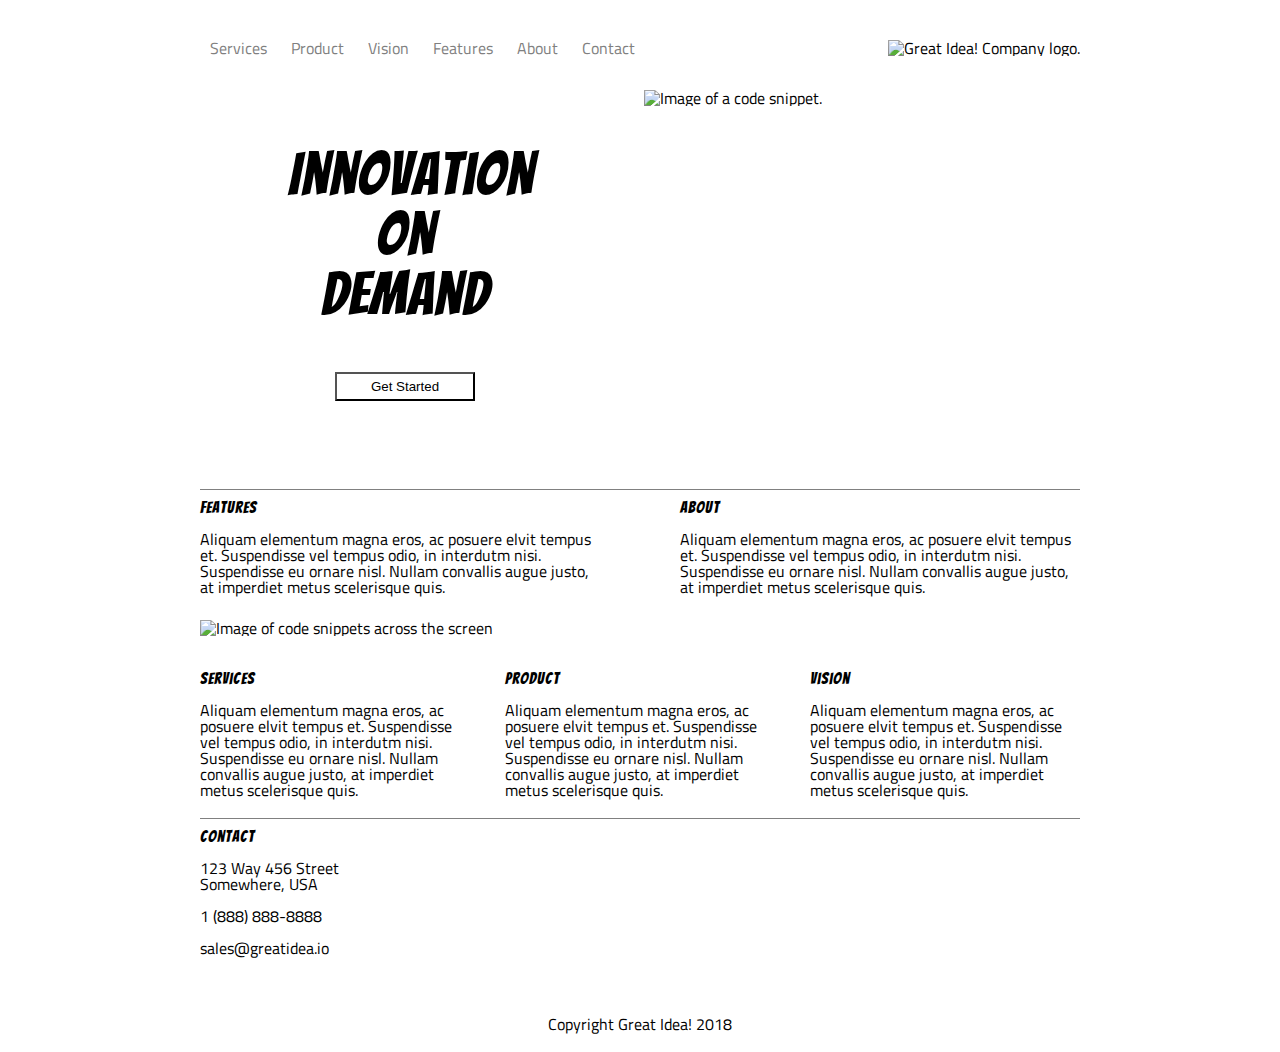
==== great-idea/index.html @ 42e98140 "UI III Project first submission, have edits to finish" ====
<!doctype html>

<html lang="en">

<head>
  <meta charset="utf-8">

  <title>Great Idea!</title>

  <link href="https://fonts.googleapis.com/css?family=Bangers|Titillium+Web" rel="stylesheet">
  <link rel="stylesheet" href="css/index.css">

  <!--[if lt IE 9]>
    <script src="https://cdnjs.cloudflare.com/ajax/libs/html5shiv/3.7.3/html5shiv.js"></script>
  <![endif]-->
</head>

<body>

  <!-- Copy and paste your HTML from the first UI project here -->



  <div class="container-main">

    <div class="navigation">
      <nav>
        <a href="services.html"> Services</a>
        <a href="#">Product</a>
        <a href="#">Vision</a>
        <a href="#">Features</a>
        <a href="#">About</a>
        <a href="#">Contact</a>
      </nav>

      <img class="logo" src="img/logo.png" alt="Great Idea! Company logo.">
    </div>


    <header>
      <div class="header">
        <section class="left-content">
          <h1>
            Innovation
            On
            Demand
          </h1>
          <button>Get Started</button>
        </section>

        <section class="right-content">
          <img src="img/header-img.png" alt="Image of a code snippet.">
        </section>
      </div>
    </header>

    <div class="main-content">
      <section class="first-content">
        <div>
          <h5> Features</h5>
          <p> Aliquam elementum magna eros, ac posuere elvit tempus et.
            Suspendisse vel tempus odio, in interdutm nisi.
            Suspendisse eu ornare nisl. Nullam convallis augue justo,
            at imperdiet metus scelerisque quis.</p>
        </div>
        <div>
          <h5>About</h5>
          <p>Aliquam elementum magna eros, ac posuere elvit tempus et.
            Suspendisse vel tempus odio, in interdutm nisi.
            Suspendisse eu ornare nisl. Nullam convallis augue justo,
            at imperdiet metus scelerisque quis.</p>
        </div>

      </section>

      <div>
        <img class="middle-img" src="img/mid-page-accent.jpg" alt="Image of code snippets across the screen">
      </div>

      <section class="second-content">

        <div>
          <h5>Services</h5>
          <p>Aliquam elementum magna eros, ac posuere elvit tempus et.
            Suspendisse vel tempus odio, in interdutm nisi.
            Suspendisse eu ornare nisl. Nullam convallis augue justo,
            at imperdiet metus scelerisque quis.</p>
        </div>

        <div>
          <h5> Product</h5>
          <p>Aliquam elementum magna eros, ac posuere elvit tempus et.
            Suspendisse vel tempus odio, in interdutm nisi.
            Suspendisse eu ornare nisl. Nullam convallis augue justo,
            at imperdiet metus scelerisque quis.</p>
        </div>

        <div>
          <h5>Vision</h5>
          <p>Aliquam elementum magna eros, ac posuere elvit tempus et.
            Suspendisse vel tempus odio, in interdutm nisi.
            Suspendisse eu ornare nisl. Nullam convallis augue justo,
            at imperdiet metus scelerisque quis.</p>
        </div>

    </div>

    </section>

    <section class="contact">
      <div>
        <h5>Contact</h5>
        <p>
          123 Way 456 Street
          Somewhere, USA<br><br>
          1 (888) 888-8888 <br><br>
          sales@greatidea.io
        </p>
      </div>
    </section>

    <footer>
      Copyright Great Idea! 2018
    </footer>
  </div>
</body>

</html>
---- great-idea/css/index.css ----
/* http://meyerweb.com/eric/tools/css/reset/ 
   v2.0 | 20110126
   License: none (public domain)
*/

html, body, div, span, applet, object, iframe,
h1, h2, h3, h4, h5, h6, p, blockquote, pre,
a, abbr, acronym, address, big, cite, code,
del, dfn, em, img, ins, kbd, q, s, samp,
small, strike, strong, sub, sup, tt, var,
b, u, i, center,
dl, dt, dd, ol, ul, li,
fieldset, form, label, legend,
table, caption, tbody, tfoot, thead, tr, th, td,
article, aside, canvas, details, embed, 
figure, figcaption, footer, header, hgroup, 
menu, nav, output, ruby, section, summary,
time, mark, audio, video {
	margin: 0;
	padding: 0;
	border: 0;
	font-size: 100%;
	font: inherit;
	vertical-align: baseline;
}
/* HTML5 display-role reset for older browsers */
article, aside, details, figcaption, figure, 
footer, header, hgroup, menu, nav, section {
	display: block;
}
body {
	line-height: 1;
}
ol, ul {
	list-style: none;
}
blockquote, q {
	quotes: none;
}
blockquote:before, blockquote:after,
q:before, q:after {
	content: '';
	content: none;
}
table {
	border-collapse: collapse;
	border-spacing: 0;
}

/* Set every element's box-sizing to border-box */
* {
    box-sizing: border-box;
}

html, body {
    height: 100%;
    font-family: 'Titillium Web', sans-serif;
}

h1, h2, h3, h4, h5 {
    font-family: 'Bangers', cursive;
    letter-spacing: 1px;
    margin-bottom: 15px;
}

/* Copy and paste your work from yesterday here and start to refactor into flexbox */

/* Navigation area */
.container-main { 
	width: 880px;
	margin: auto;	
}


.navigation {
	display: flex;
	justify-content: space-between;
	align-items: center;
	margin-top: 40px;
	width: 880px;
}


.navigation nav a {
	margin: 0 10px;
	text-decoration: none;
	color: gray;
}


/* header section */

.header {
	display:flex;
	width: 880px;
	border-bottom: 1px solid gray;	
}

header .header .left-content button {
	background: transparent;
	width: 140px;
	padding: 5px 0;	
}

.header .left-content{
	font-size: 60px;
	text-align: center; 
	width: 410px;
	padding: 88px;
	vertical-align: top;
}

.header .right-content {
	width: 410px;
	padding: 34px;
}

.services-header {   
	border-bottom: 1px solid gray;	
}

.services-header h2{
	font-size: 25px;
	margin-top: 20px;
}

.services-header p {
	margin-bottom: 20px;
}
	
/*  First content area Main page */

.main-content .first-content {
	display: flex;
	align-items: center;
	justify-content: space-between;
	width: 880px; 
} 

  .main-content .first-content div {
	 width: 400px; 
	 padding: 10px 0;
	 
 } 

 /* Second content area Main page*/

 .main-content .second-content {
	display: flex;
	width: 880px;
	justify-content: space-between;
	align-items: center;
	border-bottom: 1px solid gray;
 }

 .main-content .second-content div {
	width: 270px;
	padding: 20px 0;	
}

/* Main content Services page */

.main-content-services {
	display: flex;
	justify-content: space-between;
	flex-wrap: wrap;
	border-bottom: 1px solid gray;	
}

.main-content-services div {
	background-color: #ede8ed;
	border: 1px solid black;
	width: 420px;
	height: 225px;
	padding: 20px;
	margin: 20px 0 20px 0;
}

.main-content-services button {
	padding: 5px 35px;
	font-size: 10px;
}


/* Contact section and footer section */

.contact  {
	display: flex;
	width: 171px;
	padding: 10px 0;
}

footer {
	width: 880px;
	margin-top: 30px;
	margin-bottom: 30px;
	padding: 20px 0;
	text-align: center;
}

.middle-img {
	padding: 15px 0;
	width: 880px;	
} 


/* Summary content sevices page */

.summary-content{
	display: flex;
	justify-content: space-between;	
}

.summary-content div {
	width: 420px;
	margin-top: 20px;
}

.summary-content ul{
	list-style: disc;
	padding-left: 5px;
}
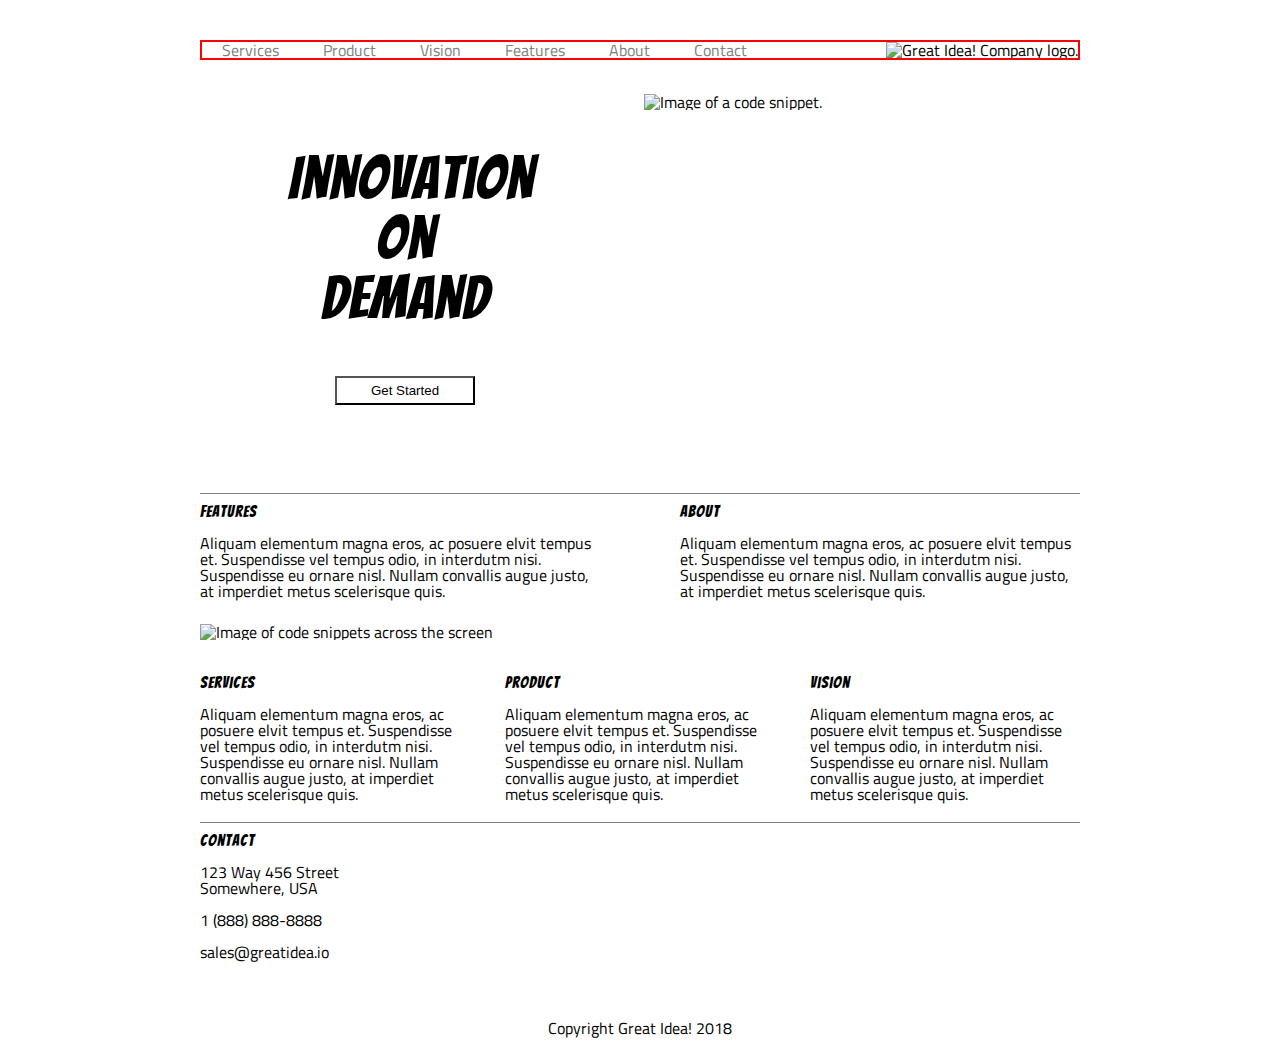
==== commit 4dac55a7: "Fixed the bullet points for list in summary section" ====
--- a/great-idea/index.html
+++ b/great-idea/index.html
@@ -32,8 +32,9 @@
         <a href="#">About</a>
         <a href="#">Contact</a>
       </nav>
-
-      <img class="logo" src="img/logo.png" alt="Great Idea! Company logo.">
+      <div>
+        <img class="logo" src="img/logo.png" alt="Great Idea! Company logo.">
+      </div>
     </div>
 
 
--- a/great-idea/css/index.css
+++ b/great-idea/css/index.css
@@ -78,13 +78,16 @@
 	align-items: center;
 	margin-top: 40px;
 	width: 880px;
+	border: 2px solid red;
 }
 
 
 .navigation nav a {
-	margin: 0 10px;
+	margin: 0 20px;
 	text-decoration: none;
 	color: gray;
+
+	
 }
 
 
@@ -137,7 +140,7 @@
 	width: 880px; 
 } 
 
-  .main-content .first-content div {
+.main-content .first-content div {
 	 width: 400px; 
 	 padding: 10px 0;
 	 
@@ -145,7 +148,7 @@
 
  /* Second content area Main page*/
 
- .main-content .second-content {
+.main-content .second-content {
 	display: flex;
 	width: 880px;
 	justify-content: space-between;
@@ -153,7 +156,7 @@
 	border-bottom: 1px solid gray;
  }
 
- .main-content .second-content div {
+.main-content .second-content div {
 	width: 270px;
 	padding: 20px 0;	
 }
@@ -218,5 +221,9 @@
 
 .summary-content ul{
 	list-style: disc;
-	padding-left: 5px;
+	margin-left: 20px;
+}
+
+.summary-content ul li{
+	line-height: 2;
 }